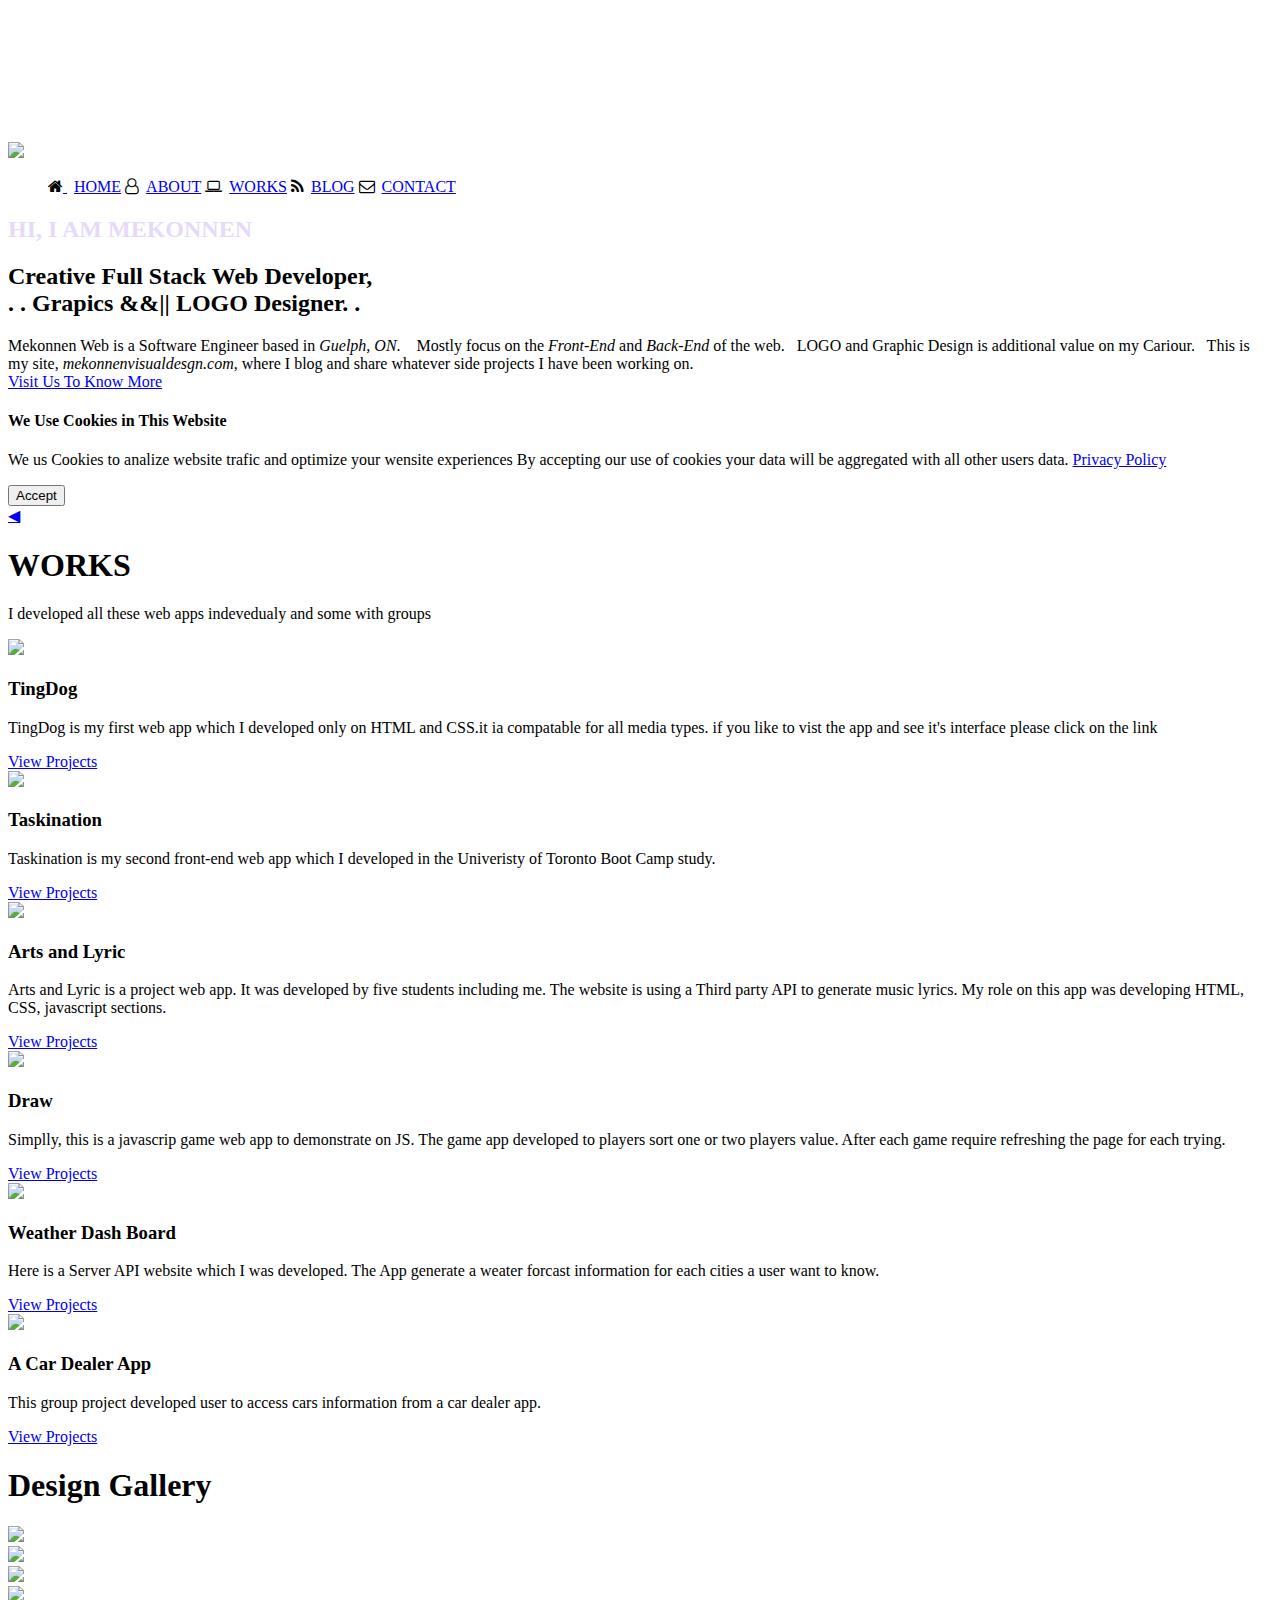
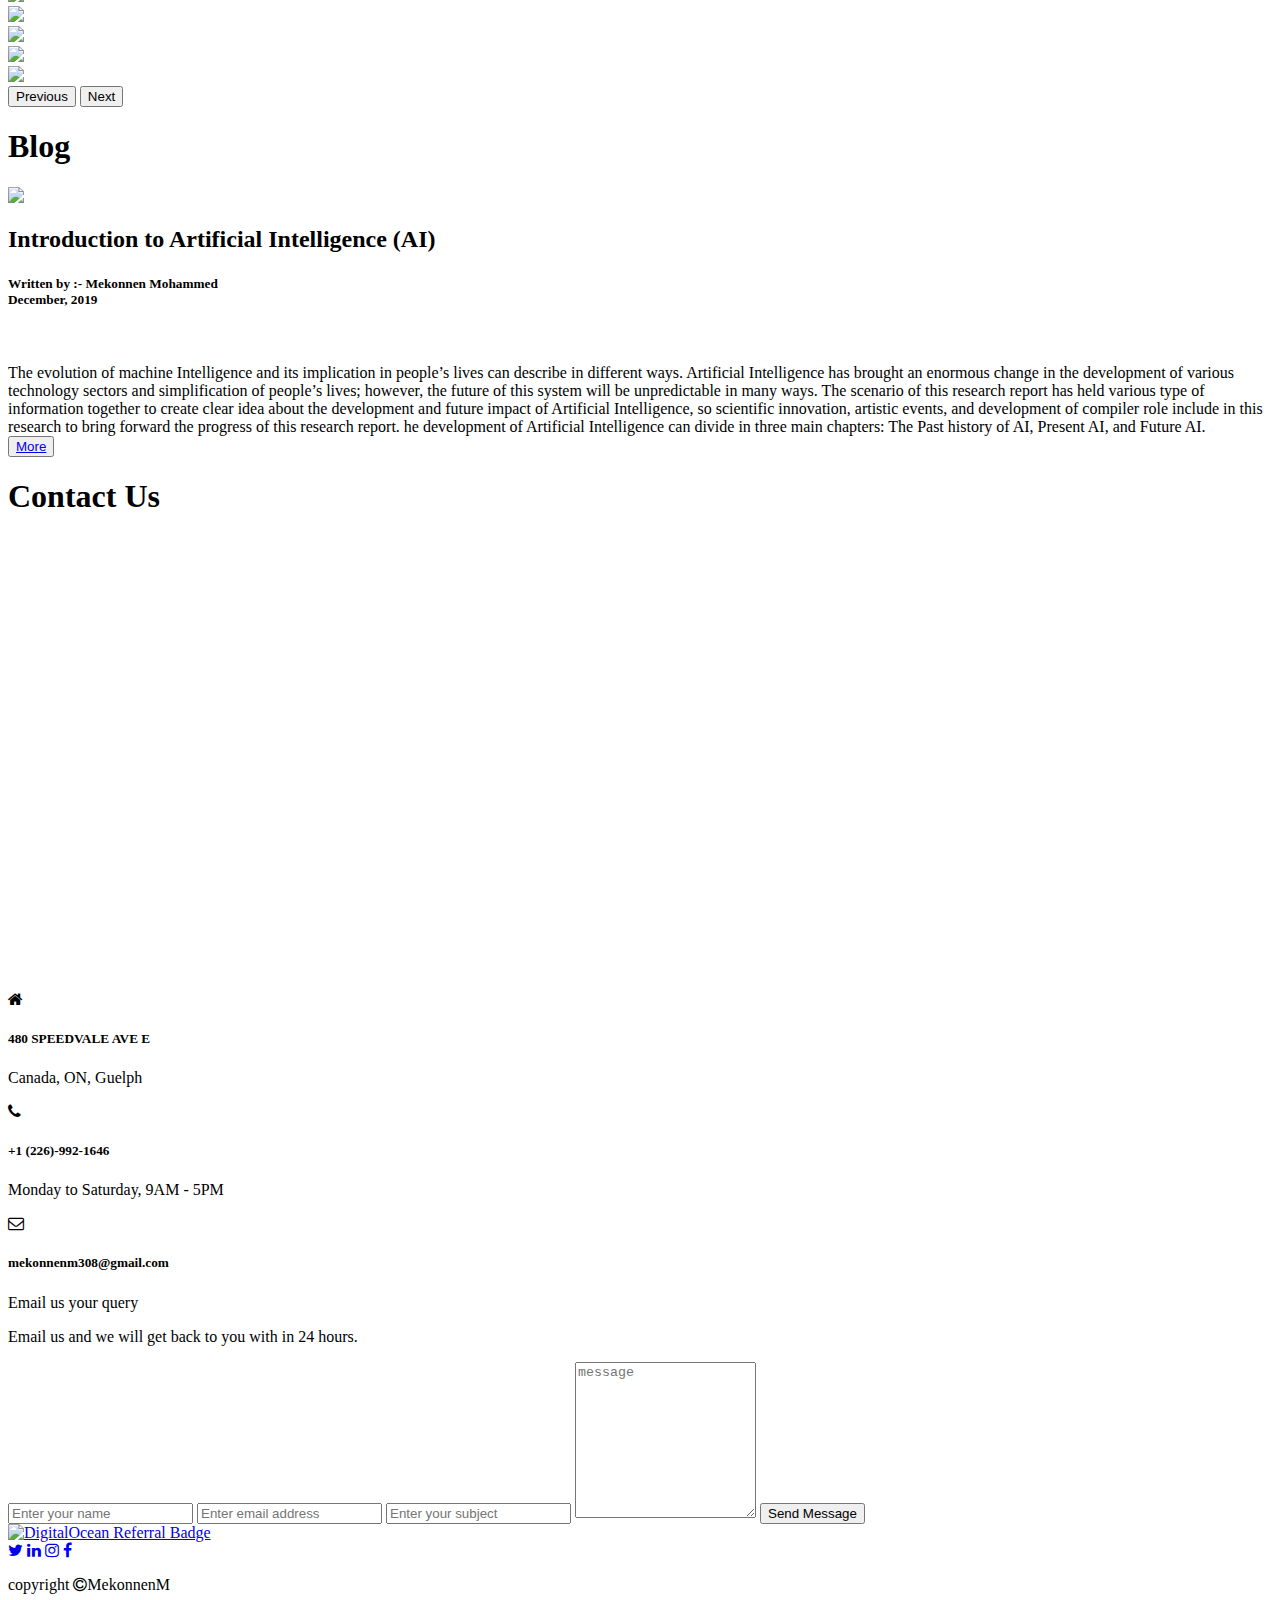
==== assets/index.html @ 93858c08 "video and css" ====
<!--!html:5 + tab-->
<!DOCTYPE html>
<html lang="en">
<head>
    <meta charset="UTF-8">
    <meta http-equiv="X-UA-Compatible" content="IE=edge">
    <meta name="viewport" content="width=device-width, initial-scale=1.0">
    <link rel="stylesheet" href="https://cdnjs.cloudflare.com/ajax/libs/tiny-slider/2.9.4/tiny-slider.css">
    <script src="https://cdnjs.cloudflare.com/ajax/libs/tiny-slider/2.9.4/min/tiny-slider.js"></script>
    <link rel="stylesheet" href="./assets/css/style.css">
    <link rel="preconnect" href="https://fonts.gstatic.com" crossorigin>
    <link href="https://fonts.googleapis.com/css2?
    family=Archivo+Black&family=Asap+Condensed&family=Parisienne&family=Poppins:ital,wght@0,100;0,300;0,400;0,800;1,100&family=Quicksand:wght@300&family=Teko:wght@700&display=swap" rel="stylesheet">
    <link rel="icon" sizes="57x57" href="./assets/images/apple-touch-icon-114x114.png"/>
    <title>Mekonnen Visual</title>
    <head>
       
        <link href="https://stackpath.bootstrapcdn.com/font-awesome/4.7.0/css/font-awesome.min.css" rel="stylesheet" integrity="sha384-wvfXpqpZZVQGK6TAh5PVlGOfQNHSoD2xbE+QkPxCAFlNEevoEH3Sl0sibVcOQVnN" crossorigin="anonymous">  
        <!--animated font awsome-->
        <link href="https://maxcdn.bootstrapcdn.com/font-awesome/4.7.0/css/font-awesome.min.css" rel="stylesheet"/>
        <link href="//maxcdn.bootstrapcdn.com/font-awesome/4.2.0/css/font-awesome.min.css" rel="stylesheet">
        <script src="https://cdnjs.cloudflare.com/ajax/libs/animejs/2.0.2/anime.min.js"></script>
    </head>
</head>
<body>
    <section class = "header mousemove" id = "section-1">
        <img src ="./assets/images/real-8.svg">
        <video src="./assets/videos/video.mp4" muted loop autoplay></video>
        <div class="overlay"></div>
         <div class="menu" id = "menu">
            <div>
                <span class = "line-1"></span>
                <span class = "line-2" ></span>
                <span class = "line-3"></span>
            </div>
        </div>
        <nav class ="nav-links" id = "nav-links">
           
                <ul> 
                    <li  class="fa fa-home"><a class = "font" href="index.html"> <span style = "margin-left:7px;">HOME</span> </a></li>
                    <li class="fa fa-user-o"><a class = "font" href="./subPages/about.html"><span style = "margin-left:7px;">ABOUT</span>  </a></li>
                    <li class="fa fa-laptop"><a class = "font" href="./subPages/works.html"><span style = "margin-left:7px;">WORKS</span> </a></li>
                    <li class="fa fa-rss"><a class = "font" href="./subPages/blog.html"><span style = "margin-left:7px;">BLOG</span> </a></li>
                    <li class="fa fa-envelope-o"><a class = "font" href="./subPages/contact.html"><span style = "margin-left:7px;">CONTACT</span></a></li>
                </ul>
            </div>
        </nav>
   <div class="hero-text">
        <div class = "text-box">
                <h2><span style="color: #e6d9fa">HI, I AM MEKONNEN </h2>
                <h2> Creative Full Stack Web Developer, 
                    <br>. . Grapics &&|| LOGO Designer. . 
                </h2>
            <div class="text-wrapper">
                        <span class="letters">Mekonnen Web is a Software Engineer based in <i> Guelph, ON</i>. &nbsp;&nbsp; Mostly focus on the <i>Front-End </i>and <i> Back-End</i> of the web.&nbsp;&nbsp; LOGO and Graphic Design is additional value on my Cariour.&nbsp;&nbsp;   This is my site, <i>mekonnenvisualdesgn.com</i>, where 
                            I blog and share whatever side projects I have been working on.</span>
                        </span>  
            </div> 
                <a href="./subPages/about.html" class = "red-btn hero-btn"></i>Visit Us To Know More </a>
                <br>
            
        </div> 
    </div>
          <div class="cookie-container">
                <h4>We Use Cookies in This Website</h4>
                <p>We us Cookies to analize website trafic and optimize your wensite experiences
                    By accepting our use of cookies your data will be aggregated with all other users data.
                    <a href="#">Privacy Policy</a>
                </p>
                <button class="cookie-btn">Accept</button>
          </div>
          
    </section>



    <!---Work-->  
   
     
    <section class="portfolio" >
       <a href="#section-1"  class = " scroll-down"  id ="scroll-button">◀ 

       </a>
            <div class="designs">
                <h1>WORKS</h1>
            </div>
        <p>I developed all these web apps indevedualy and some with groups </p>

        <div class="row">
            <div class="book-col">
                <img src="assets/images/image-1.JPG">
                <div class="layer">
                    <h3>TingDog</h3>
                    <p>TingDog is my first web app which I developed only on HTML and CSS.it ia compatable for all media types.
                        if you like to vist the app and see it's interface please click on the link</p>
                        <a class = "hero-btn card-btn" href=" https://mekonnenke.github.io/TingDong-Project/">View Projects</a>
                </div>
            </div>
            <div class="book-col">
                <img src="assets/images/image-2.JPG">
                <div class="layer">
                    <h3>Taskination </h3>
                    <p>Taskination is my second front-end web app which I developed in the Univeristy of Toronto Boot Camp study.</p>
                    <a class = "hero-btn card-btn" href="https://mekonnenke.github.io/HTML_CSS-_challengeAssignmnet/">View Projects</a>
                </div>
            </div>
            <div class="book-col">
                <img src="assets/images/image-3.JPG">
                <div class="layer">
                    <h3>Arts and Lyric </h3>
                    <p>Arts and Lyric is a project web app. It was developed by five students including me. The website is using a Third party API to generate music lyrics. My role on this app was developing HTML, CSS, javascript sections.</p>
                    <a class = "hero-btn card-btn" href="https://chamibia.github.io/lyrics-finder/">View Projects</a>
                </div>
            </div>
        </div>
        <div class="row">
            <div class="book-col">
                <img src="assets/images/image-4.JPG">
                <div class="layer">
                    <h3>Draw </h3>
                    <p> Simplly, this is a javascrip game web app to demonstrate on JS. The game app developed  to players  sort one or  two players value. After each game require refreshing the page for each trying.</p>
                    <a class = "hero-btn card-btn" href="https://mekonnenke.github.io/DiceChallengeofA/">View Projects</a>
                </div>
            </div>
            <div class="book-col">
                <img src="assets/images/image-5.png">
                <div class="layer">
                    <h3>Weather Dash Board </h3>
                    <p> Here is a Server API website which I was developed. The App generate a weater forcast information for each cities a user want to know.</p>
                    <a class = "hero-btn card-btn" href="https://mekonnenke.github.io/WeatherDashBoard/">View Projects</a>
                </div>
            </div>
            <div class="book-col">
                <img src="assets/images/image-6.png">
                <div class="layer">
                    <h3>A Car Dealer App</h3>
                    <p>This group project developed user to access cars information from a car dealer app.</p>
                    <a class = "hero-btn card-btn" href="https://stormy-tundra-79706.herokuapp.com/">View Projects</a>
                </div>
            </div>
           
        </div> 
        
       
    
        <!-- logo slider section -->
        <div class = "slide-container"> 
            <div class = "designs">                
                 <h1>Design Gallery</h1>
            </div>
            <div  id = slider class ="slider">
                <div id="carousel" class="carousel">

                    <div id='item_1' class="hideLeft">
                    <img src="./assets/images/slide-1.jpg">
                   </div>
            
                <div id='item_2' class="prevLeftSecond">
                    <img src="./assets/images/slide-2.jpg">
                </div>
            
                <div id='item_3' class="prev">
                    <img src="./assets/images/slide-3.jpg">
                </div>
            
                <div id='item_4' class="selected">
                    <img src="./assets/images/slide-4.jpg">
                </div>
            
                <div id='item_5' class="next">
                    <img src="./assets/images/slide-5.jpg">
                </div>
            
                <div id='item_6' class="nextRightSecond">
                    <img src="./assets/images/slide-6.jpg">
                </div>
            
                <div id='item_7' class="hideRight">
                    <img src="./assets/images/slide-7.jpg">
                </div>
            
                <div id='item_8' class="hideRight">
                    <img src="./assets/images/slide-8.jpg">
                </div>
            
                </div>
            
                <div class="buttons">
                    <button class="button-82-pushable" role="button" id="prev"><span class="button-82-shadow"></span><span class="button-82-edge"></span><span class="button-82-front text">Previous</span></button>
            
            
                    <button class="button-82-pushable" role="button" id="next"><span class="button-82-shadow"></span><span class="button-82-edge"></span><span class="button-82-front text">Next</span></button>
                </div>
            </div>
        </div>
        </div>
</section>

    <!----blog---->
    <section class="blog-content" id = "section-4" >
        
        <div class="blog-header">
            <h1>Blog</h1>
        </div>
       
            <div class="blog-left">
                <img src="assets/images/AI.jpg">
                <h2> Introduction to Artificial Intelligence (AI)</h2>
                <h5>Written by :- Mekonnen Mohammed <br>December, 2019</h5>
                <br>
                <p>
                The evolution of machine Intelligence and its implication in people’s lives
                can describe in different ways.  Artificial Intelligence has brought an enormous 
                change in the development of various technology sectors and simplification of
                people’s lives; however, the future of this system will be unpredictable in many ways.
                The scenario of this research report has held various type of information together
                to create clear idea about the development and future impact of Artificial Intelligence,
                so scientific innovation, artistic events, and development of compiler role 
                include in this research to bring forward the progress of this research report. 
                he development of Artificial Intelligence can divide in three main chapters: The Past history 
                of AI, Present AI, and Future AI. 
                <br>
            <button class="hero-btn"  > <a href="./subPages/blog.html">More</a> </button>
            </div>
        
    </section>

    

    <!----contact us-->
    <section class="location">
        <div class="contact designs">
            <h1>Contact Us</h1>
        </div>
        <iframe src="https://www.google.com/maps/embed?pb=!1m18!1m12!1m3!1d4861.703398234073!2d-80.25741842135282!3d43.56933924666723!2m3!1f0!2f0!3f0!3m2!1i1024!2i768!4f13.1!3m3!1m2!1s0x882b9a5dd7908723%3A0xf307af19619e2ce!2s480%20Speedvale%20Ave%20E%2C%20Guelph%2C%20ON%20N1E%201P2!5e0!3m2!1sen!2sca!4v1672803488137!5m2!1sen!2sca" 
        width="600" height="450" style="border:0;" allowfullscreen="" loading="lazy" referrerpolicy="no-referrer-when-downgrade"></iframe>
         
    </section>

    <section class="contact-us">
        <div class="row">
            <div class ="contact-col">
                <div>
                    <i class = "fa fa-home"></i>
                    <span>
                        <h5>480 SPEEDVALE AVE E </h5>
                        <p> Canada, ON, Guelph</p>
                    </span>
                </div>
                <div>
                    <i class = "fa fa-phone"></i>
                    <span>
                        <h5> +1 (226)-992-1646</h5>
                        <p> Monday to Saturday, 9AM - 5PM </p>
                    </span>
                </div>
                <div>
                    <i class = "fa fa-envelope-o"></i>
                    <span>
                        <h5>mekonnenm308@gmail.com</h5>
                        <p> Email us your query</p>
                    </span>
                </div>
            </div>
            <div class ="contact-col">
                <form id ="my-form" action="https://formspree.io/f/xlezyqdy" method = "POST">
                    <p> Email us and we will get back to you with in
                    24 hours.</p>
                    <input id= "name" type="text" placeholder="Enter your name" name = "username"required>
                    <input id = "email" type="email" placeholder="Enter email address" name ="email" required>
                    <input id = "subject" type="text" placeholder="Enter your subject" name = "subject" required>
                    <textarea id =  "message" rows="10" placeholder="message" required name="message"></textarea>
                    <button type ="submit" class =" hero-btn" id = "my-form-button">Send Message</button>
                <div  id ="status" class=""></div>
                
            </form>
                 
            </div>
           
        </div>
        
    </section>


    <!----Footer--->

    <section class="footer">
        <a href="https://www.digitalocean.com/?refcode=4364deee5c3d&utm_campaign=Referral_Invite&utm_medium=Referral_Program&utm_source=badge"><img src="https://web-platforms.sfo2.cdn.digitaloceanspaces.com/WWW/Badge%201.svg" alt="DigitalOcean Referral Badge" /></a>
        <!-- <h4>About Us</h4>
        <p>Lorem ipsum dolor sit amet, consectetur adipiscing elit. 
            Integer sodales leo sapien, nec volutpat lectus ullamcorper ac.<br>
                Nam ullamcorper pharetra quam vitae tincidunt. Praesent laoreet posuere ipsum vel condimentum.
            </p> -->
        <div class="icons">
            <a href="https://twitter.com/MekonnenMohamm6" class = "foot-btn"><i class="fa fa-twitter fa-flip"></i></a>
            <a href="https://www.linkedin.com/in/mekonnen-mohammed-5a9b8b16a/" class = "foot-btn"><i class="fa fa-linkedin"></i></a>
            <a href="https://www.instagram.com/mekonnenke/" class = "foot-btn"><i class="fa fa-instagram"></i></a>
            <a href="https://www.facebook.com/profile.php?id=100066918918324" class = "foot-btn"><i class="fa fa-facebook"></i></a>
      
        </div>
        <p>copyright <i class="fa fa-copyright"></i>MekonnenM </p>


    </section>
  

    </section>

</body>
<script src = "./assets/js/script.js"></script>
<script src = "./assets/js/email.js"></script>
<script src="https://cdnjs.cloudflare.com/ajax/libs/jquery/3.5.1/jquery.min.js"></script>
<script src="https://ajax.googleapis.com/ajax/libs/jquery/3.6.0/jquery.min.js"></script>



</html>
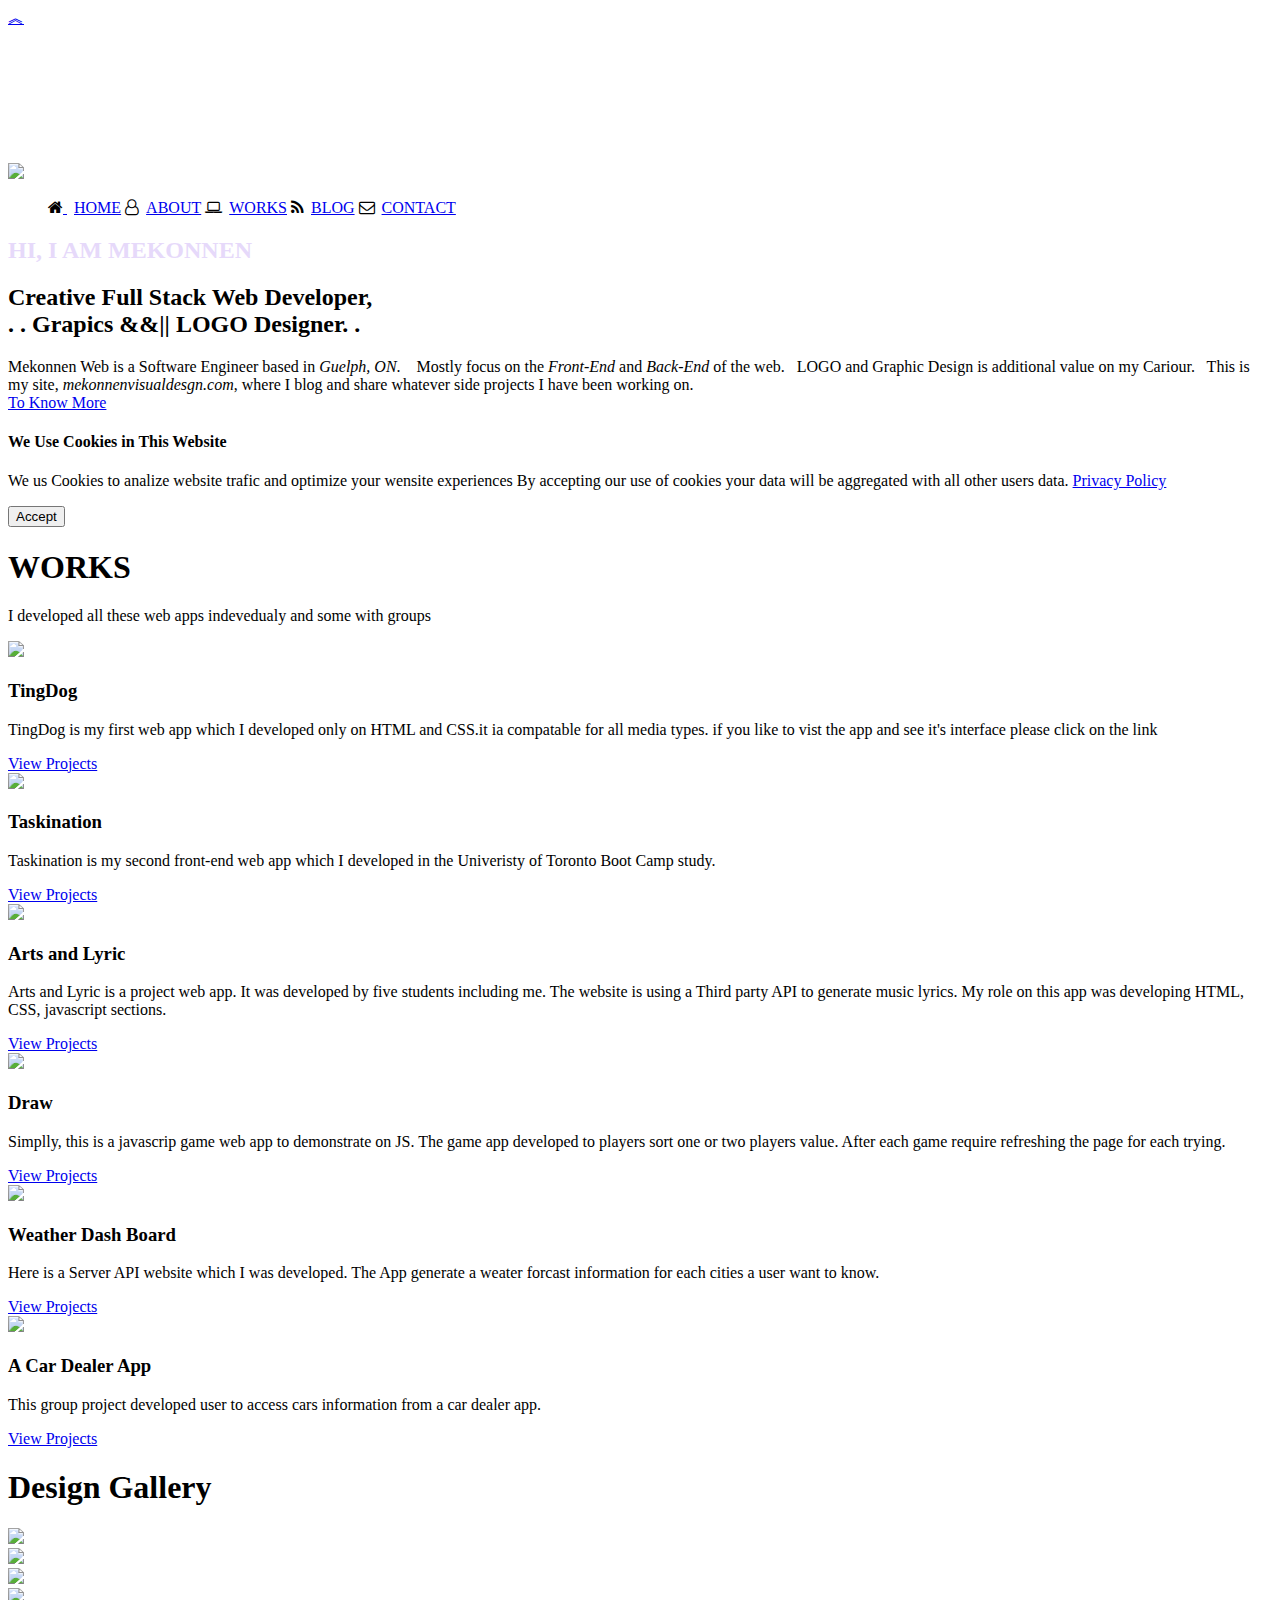
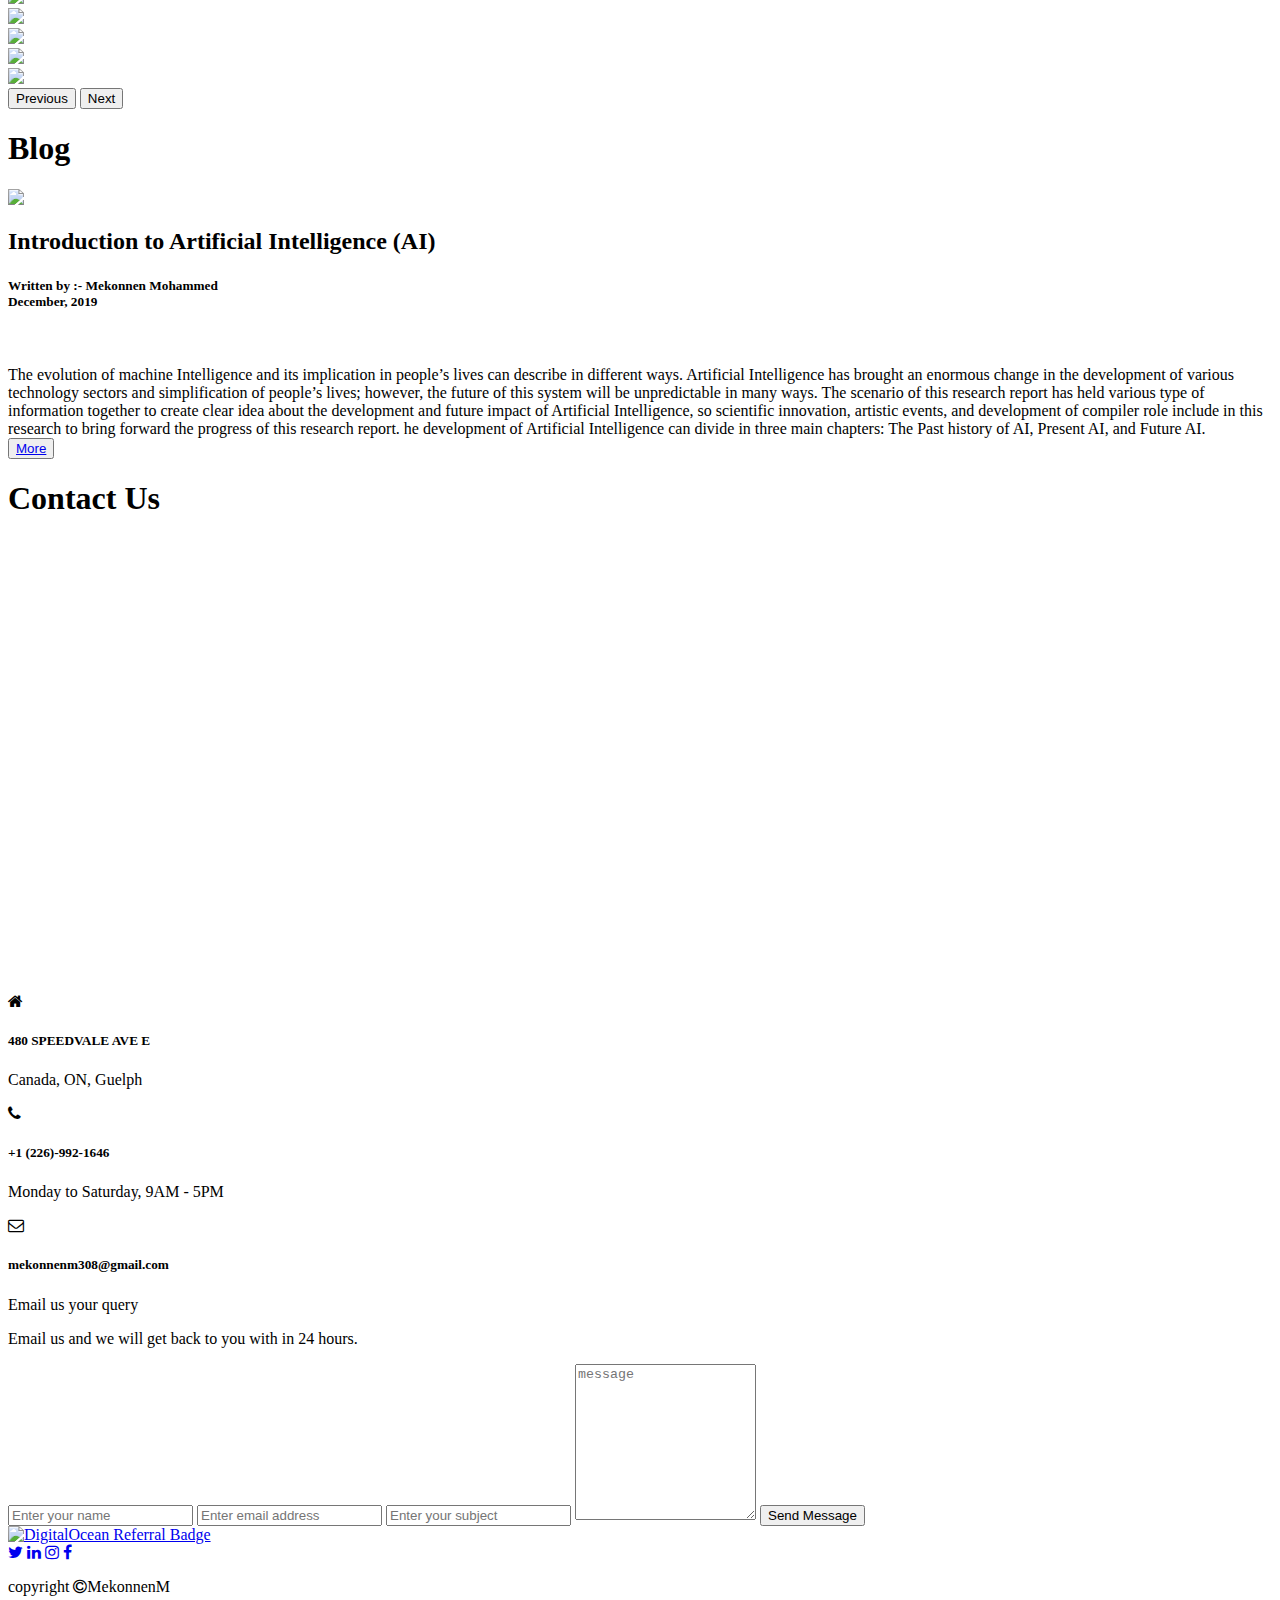
==== commit 4c5ab703: "improve blog" ====
--- a/assets/index.html
+++ b/assets/index.html
@@ -23,6 +23,10 @@
     </head>
 </head>
 <body>
+    <a href="#section-1"  class = " scroll-down"  id ="scroll-button"> ︽
+
+
+    </a>
     <section class = "header mousemove" id = "section-1">
         <img src ="./assets/images/real-8.svg">
         <video src="./assets/videos/video.mp4" muted loop autoplay></video>
@@ -56,7 +60,7 @@
                             I blog and share whatever side projects I have been working on.</span>
                         </span>  
             </div> 
-                <a href="./subPages/about.html" class = "red-btn hero-btn"></i>Visit Us To Know More </a>
+                <a href="./subPages/about.html" class = "red-btn hero-btn"></i> To Know More </a>
                 <br>
             
         </div> 
@@ -77,10 +81,8 @@
     <!---Work-->  
    
      
-    <section class="portfolio" >
-       <a href="#section-1"  class = " scroll-down"  id ="scroll-button">◀ 
-
-       </a>
+    <section class="portfolio" id ="section-2">
+      
             <div class="designs">
                 <h1>WORKS</h1>
             </div>
@@ -197,7 +199,7 @@
 </section>
 
     <!----blog---->
-    <section class="blog-content" id = "section-4" >
+    <section class="blog-content" id = "section-3" >
         
         <div class="blog-header">
             <h1>Blog</h1>
@@ -228,7 +230,7 @@
     
 
     <!----contact us-->
-    <section class="location">
+    <section class="location" id ="section-4">
         <div class="contact designs">
             <h1>Contact Us</h1>
         </div>
@@ -237,7 +239,7 @@
          
     </section>
 
-    <section class="contact-us">
+    <section class="contact-us" id="section-5">
         <div class="row">
             <div class ="contact-col">
                 <div>
@@ -284,7 +286,7 @@
 
     <!----Footer--->
 
-    <section class="footer">
+    <section class="footer" id ="section-5">
         <a href="https://www.digitalocean.com/?refcode=4364deee5c3d&utm_campaign=Referral_Invite&utm_medium=Referral_Program&utm_source=badge"><img src="https://web-platforms.sfo2.cdn.digitaloceanspaces.com/WWW/Badge%201.svg" alt="DigitalOcean Referral Badge" /></a>
         <!-- <h4>About Us</h4>
         <p>Lorem ipsum dolor sit amet, consectetur adipiscing elit. 
